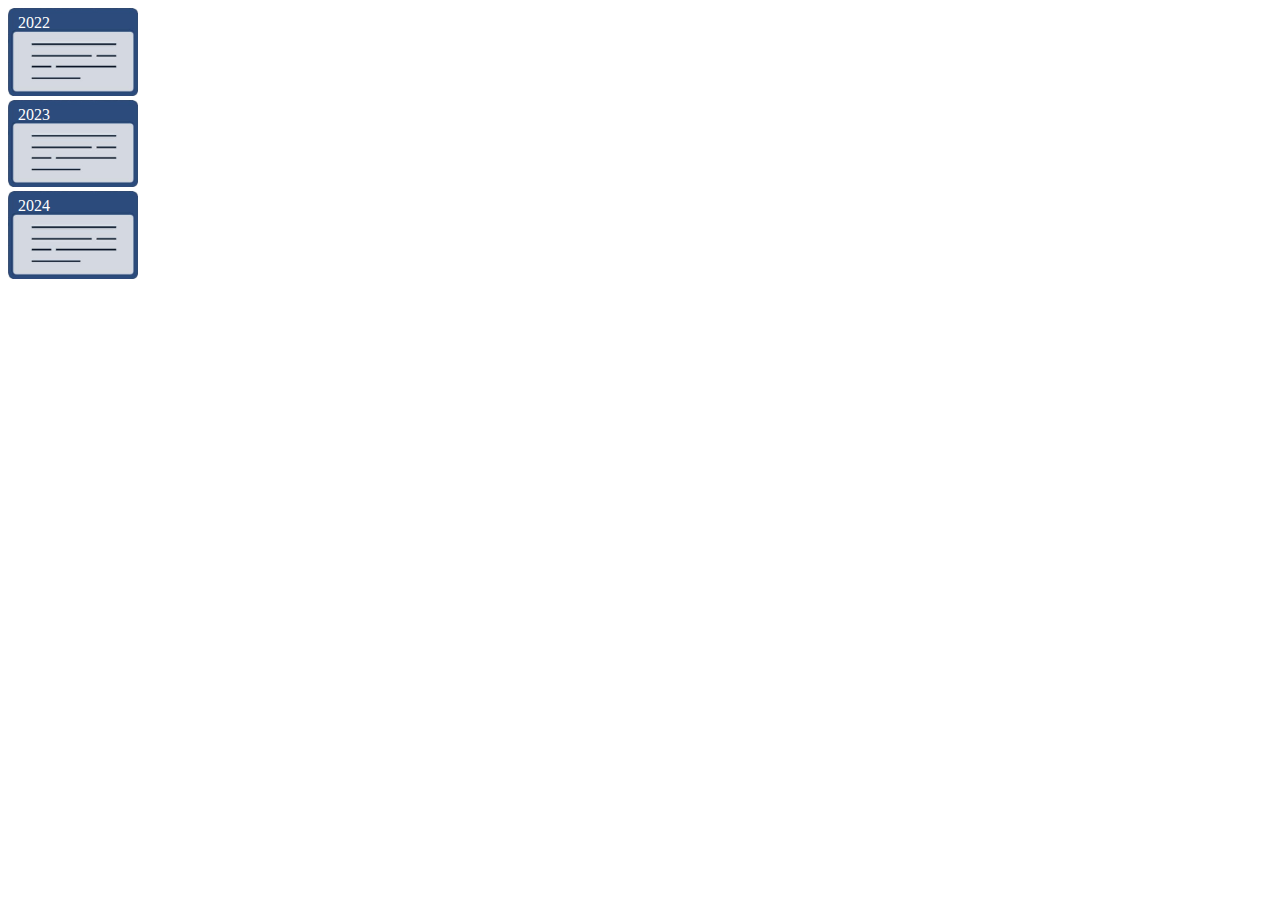
==== desktop.html @ 63b09065 "Update 20230921" ====
<!DOCTYPE html>
<html lang="pt-br">

<head>
    <title>Lista de tarefas</title>    
    <link rel="stylesheet" type="text/css" href="css/style.css" media="screen" />
</head>

<body background="src/SF-BG.png" style="justify-content: left;">
    
    <div style="height: none; width: 10px; padding: 0px;">      
        <label id="label_window" class="label" style="position: absolute; padding-left: 10px; float: none;">2022</label>
        <img id="button_window" src="src/SF-Folder.png" onclick="openTask('2022')" style="width: 130px;">        
    </div>

    <div style="height: none; width: 10px; padding: 0px;">      
        <label id="label_window" class="label" style="position: absolute; padding-left: 10px; float: none;">2023</label>
        <img id="button_window" src="src/SF-Folder.png" onclick="openTask('2023')" style="width: 130px;">
    </div>

    <div style="height: none; width: 10px; padding: 0px;">      
        <label id="label_window" class="label" style="position: absolute; padding-left: 10px; float: none;">2024</label>
        <img id="button_window" src="src/SF-Folder.png" onclick="openTask('2024')" style="width: 130px;">
    </div>

    <label id="time" style="position: absolute; bottom: 0.5%; right: 0.5%; color: white;">LOADING...</label>

    <script src="script/common/localStorage.js"></script>
    <script src="script/desktop/main.js"></script>
    <script src="script/common/clock.js"></script>
</body>

</html>
---- css/style.css ----
.title {
    text-align: center; 
    line-height: 50px; 
    color: white;    
    /* float:left; */
}
.label {
    text-align: left; 
    line-height: 30px; 
    color: white;    
    /* float:left; */
}
.textbox {
    text-align: left; 
    color: white; 
    /* background-color: rgb(51, 51, 51);*/
    background-color: rgb(31, 60, 102);
    float:right;
    width: 70%;
}
.button {
    width: 60px;
    cursor: pointer;
}
.button_small {
    width: 40px;
    cursor: pointer;
}
.button_very_small {
    width: 30px;
    cursor: pointer;
    float: right;
}
#body {    
    /* background-color:rgb(30, 30, 30); */
    display: flex;
    flex-direction: row; 
    justify-content: center;
    align-items: center;
}
#content {
    /* background-color:rgb(37, 37, 38); */
    background-color:rgb(48, 76, 123);
    padding: 10px;
    border-radius: 10px;
}
#command_buttons {   
    display: flex;
    flex-direction: row; 
    justify-content: center;
    align-items: center;
}
.textarea{
    width: 9px;
    height: 9px;
}
body {
    background-repeat: no-repeat;
    background-attachment: fixed;
    background-position: 50% 50%;
    background-size: cover;
}
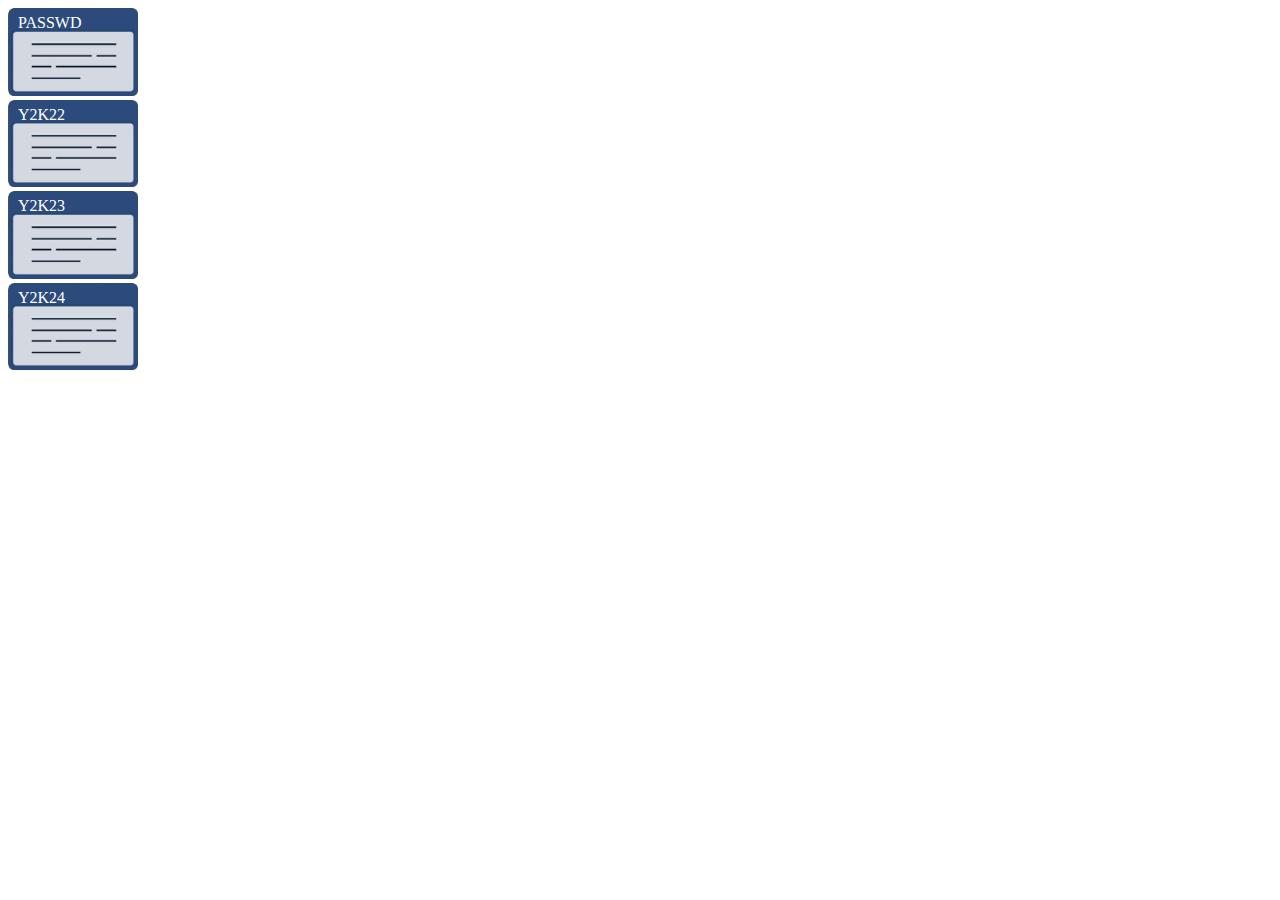
==== commit b8337eec: "Update 20230922" ====
--- a/desktop.html
+++ b/desktop.html
@@ -7,19 +7,23 @@
 </head>
 
 <body background="src/SF-BG.png" style="justify-content: left;">
-    
     <div style="height: none; width: 10px; padding: 0px;">      
-        <label id="label_window" class="label" style="position: absolute; padding-left: 10px; float: none;">2022</label>
+        <label id="label_window" class="label" style="position: absolute; padding-left: 10px; float: none;">PASSWD</label>
+        <img id="button_window" src="src/SF-Folder.png" onclick="" style="width: 130px;">        
+    </div>
+
+    <div style="height: none; width: 10px; padding: 0px;">      
+        <label id="label_window" class="label" style="position: absolute; padding-left: 10px; float: none;">Y2K22</label>
         <img id="button_window" src="src/SF-Folder.png" onclick="openTask('2022')" style="width: 130px;">        
     </div>
 
     <div style="height: none; width: 10px; padding: 0px;">      
-        <label id="label_window" class="label" style="position: absolute; padding-left: 10px; float: none;">2023</label>
+        <label id="label_window" class="label" style="position: absolute; padding-left: 10px; float: none;">Y2K23</label>
         <img id="button_window" src="src/SF-Folder.png" onclick="openTask('2023')" style="width: 130px;">
     </div>
 
     <div style="height: none; width: 10px; padding: 0px;">      
-        <label id="label_window" class="label" style="position: absolute; padding-left: 10px; float: none;">2024</label>
+        <label id="label_window" class="label" style="position: absolute; padding-left: 10px; float: none;">Y2K24</label>
         <img id="button_window" src="src/SF-Folder.png" onclick="openTask('2024')" style="width: 130px;">
     </div>
 
